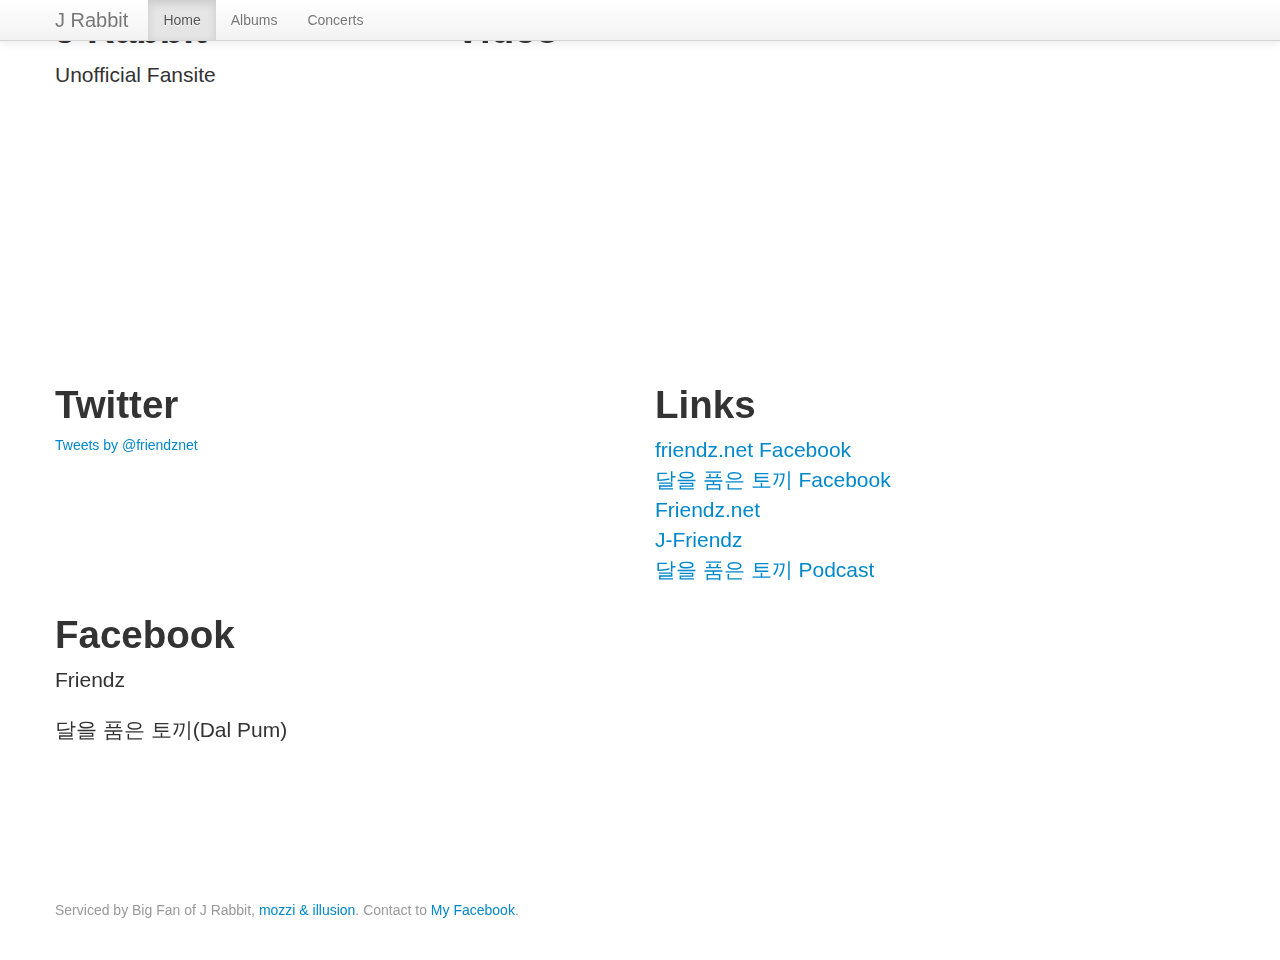
==== html/index.html @ 61cb381f "added jrabbit theme for bootstrap" ====
<!DOCTYPE html>
<html>
    <head>
        <title>JRabbit Fan Site</title>

        <meta http-equiv="Content-Type" content="text/html;charset=utf-8" />
        <meta name="description" content="J Rabbit Fan Site" />
        <meta name="author" content="illusion710@gmail.com" />
        <meta name="viewport" content="width=device-width, initial-scale=1.0" />

        <link rel="shortcut icon" href="../img/jrabbit_laughaway.ico" 
        sizes="16x16 24x24 32x32 48x48 64x64 96x96 128x128 192x192 256x256 512x512" type="image/x-icon" />
        <link rel="icon" href="../img/jrabbit_laughaway.ico"
        sizes="16x16 24x24 32x32 48x48 64x64 96x96 128x128 192x192 256x256 512x512" type="image/x-icon" />

        
        <!-- for Apple Devices -->
        <meta name="apple-mobile-web-app-capable" content="yes" />
        <meta name="apple-mobile-web-app-status-bar-style" content="black-translucent" />
        <!-- for above iPhone4 114x114, iPad 72x72, under iPhone3Gs 57x57 -->
        <link rel="apple-touch-icon" href="../img/jrabbit_laughaway_apple.png" />
        <!-- for iPhone5? iPhone4&4s 640x920, iPad 768x1004, under iPhone3Gs 320x460 image's not ready -->
        <link rel="apple-touch-startup-image" href="../img/jrabbit_laughaway_apple.png" />

        <!-- css -->
        <link href="../css/bootstrap.css" rel="stylesheet" />
        <link href="../css/responsive.css" rel="stylesheet" />
        <link rel="stylesheet" type="text/css" href="../css/jrabbit.css" />
        <!--<link rel="stylesheet" type="text/css" href="../css/amelia/bootswatch.css" />-->
        <!-- HTML5 shim, for IE6-8 support of HTML5 elements -->
        <!--[if lt IE 9]>
        <script src="../assets/js/html5shiv.js"></script>
        <![endif]-->

        <!-- Fav and touch icons -->
        <!-- <link rel="apple-touch-icon-precomposed" sizes="144x144"
        href="../assets/ico/apple-touch-icon-144-precomposed.png">
        <link rel="apple-touch-icon-precomposed" sizes="114x114"
        href="../assets/ico/apple-touch-icon-114-precomposed.png">
        <link rel="apple-touch-icon-precomposed" sizes="72x72"
        href="../assets/ico/apple-touch-icon-72-precomposed.png">
        <link rel="apple-touch-icon-precomposed"
        href="../assets/ico/apple-touch-icon-57-precomposed.png">
        -->
    </head>
    <body class="preview" id="home">
        <div id ="wrap">
            <div class="navbar navbar-fixed-top">
                <div class="navbar-inner">
                    <div class="container">
                        <a class="btn btn-navbar" data-toggle="collapse" data-target=".nav-collapse">
                            <span class="icon-bar"></span>
                            <span class="icon-bar"></span>
                            <span class="icon-bar"></span>
                        </a>

                        <a class="brand" href="#home">J Rabbit</a>

                        <div class="nav-collapse collapse" id="main-menu">
                            <ul class="nav">
                                <li class="active"><a href="#home">Home</a></li>
                                <li><a href="#albums">Albums</a></li>
                                <li><a href="#Concerts">Concerts</a></li>
                            </ul>
                        </div> <!-- collapse -->
                    </div>
                </div>
            </div> <!-- navbar -->
            
            <div class="container">
                <div class="row">
                    <div class="span4" id="home">
                        <h1>J Rabbit</h1>
                        <p class="lead">Unofficial Fansite</p>
                    </div>
                    <div class="span8" id="video">
                        <h1>Video</h1>
                        <iframe class="span7" width="560" height="315" 
                        src="http://www.youtube.com/embed/ztHHcWeeMzg?list=PLkQ3EnKC34QrRvHjwhLwLuEMKMorzMf-U"
                        frameborder="0" allowfullscreen></iframe>
                    </div>
                </div> <!-- /row of Home & Video -->
                <div class="row">
                    <div class="span6" id="twitter">
                        <h1>Twitter</h1>
                        <a class="twitter-timeline" href="https://twitter.com/friendznet"
                        data-widget-id="321187945866465280">Tweets by @friendznet</a>
                        <script>
                            !function(d,s,id) {
                                var js, fjs=d.getElementsByTagName(s)[0];
                                if(!d.getElementById(id)) {
                                    js=d.createElement(s);
                                    js.id=id;
                                    js.src="http://platform.twitter.com/widgets.js";
                                    fjs.parentNode.insertBefore(js,fjs);
                                }
                            }(document,"script","twitter-wjs");
                        </script>
                    </div> <!-- twitter -->

                    <div class="span6" id="links">
                        <h1>Links</h1>
                        <p class="lead">
                            <a href="https://www.facebook.com/www.friendz.net">friendz.net Facebook</a><br />
                            <a href="https://www.facebook.com/dalpum">달을 품은 토끼 Facebook</a><br />
                            <a href=http://www.friendz.net>Friendz.net</a><br />
                            <a href=http://www.j-friendz.net>J-Friendz</a><br />
                            <a href=https://itunes.apple.com/kr/podcast/dal-eul-pum-eun-tokki/id508408747>달을 품은 토끼 Podcast</a><br />
                        </p>
                    </div> <!-- Links -->
                </div>
                <div class="row">
                    <div class="span6" id="facebook">
                        <h1>Facebook</h1>
                            <p class="lead">Friendz</p>
                            <p class="lead">달을 품은 토끼(Dal Pum)</p>
                    </div>
                </div>
            </div>
        </div>

        <div id="footer">
            <div class="container">
                <p class="muted credit">
                Serviced by Big Fan of J Rabbit, 
                <a href="http://mozzillu.blogspot.kr">mozzi & illusion</a>. 
                Contact to 
                <a href="http://www.facebook.com/illusion710">My Facebook</a>.
                </p>
            </div>
        </div>
 
        <!-- Le javascript -->
        <!-- Placed at the end of the document so the pages load faster -->
        <script src="../js/jquery-1.9.1.js"></script>
        <script src="../js/bootstrap.js"></script>

    </body>
</html>
---- css/responsive.css ----
/*!
 * Bootstrap Responsive v2.3.1
 *
 * Copyright 2012 Twitter, Inc
 * Licensed under the Apache License v2.0
 * http://www.apache.org/licenses/LICENSE-2.0
 *
 * Designed and built with all the love in the world @twitter by @mdo and @fat.
 */
.clearfix {
  *zoom: 1;
}
.clearfix:before,
.clearfix:after {
  display: table;
  content: "";
  line-height: 0;
}
.clearfix:after {
  clear: both;
}
.hide-text {
  font: 0/0 a;
  color: transparent;
  text-shadow: none;
  background-color: transparent;
  border: 0;
}
.input-block-level {
  display: block;
  width: 100%;
  min-height: 30px;
  -webkit-box-sizing: border-box;
  -moz-box-sizing: border-box;
  box-sizing: border-box;
}
@-ms-viewport {
  width: device-width;
}
.hidden {
  display: none;
  visibility: hidden;
}
.visible-phone {
  display: none !important;
}
.visible-tablet {
  display: none !important;
}
.hidden-desktop {
  display: none !important;
}
.visible-desktop {
  display: inherit !important;
}
@media (min-width: 768px) and (max-width: 979px) {
  .hidden-desktop {
    display: inherit !important;
  }
  .visible-desktop {
    display: none !important ;
  }
  .visible-tablet {
    display: inherit !important;
  }
  .hidden-tablet {
    display: none !important;
  }
}
@media (max-width: 767px) {
  .hidden-desktop {
    display: inherit !important;
  }
  .visible-desktop {
    display: none !important;
  }
  .visible-phone {
    display: inherit !important;
  }
  .hidden-phone {
    display: none !important;
  }
}
.visible-print {
  display: none !important;
}
@media print {
  .visible-print {
    display: inherit !important;
  }
  .hidden-print {
    display: none !important;
  }
}
@media (min-width: 1200px) {
  .row {
    margin-left: -30px;
    *zoom: 1;
  }
  .row:before,
  .row:after {
    display: table;
    content: "";
    line-height: 0;
  }
  .row:after {
    clear: both;
  }
  [class*="span"] {
    float: left;
    min-height: 1px;
    margin-left: 30px;
  }
  .container,
  .navbar-static-top .container,
  .navbar-fixed-top .container,
  .navbar-fixed-bottom .container {
    width: 1170px;
  }
  .span12 {
    width: 1170px;
  }
  .span11 {
    width: 1070px;
  }
  .span10 {
    width: 970px;
  }
  .span9 {
    width: 870px;
  }
  .span8 {
    width: 770px;
  }
  .span7 {
    width: 670px;
  }
  .span6 {
    width: 570px;
  }
  .span5 {
    width: 470px;
  }
  .span4 {
    width: 370px;
  }
  .span3 {
    width: 270px;
  }
  .span2 {
    width: 170px;
  }
  .span1 {
    width: 70px;
  }
  .offset12 {
    margin-left: 1230px;
  }
  .offset11 {
    margin-left: 1130px;
  }
  .offset10 {
    margin-left: 1030px;
  }
  .offset9 {
    margin-left: 930px;
  }
  .offset8 {
    margin-left: 830px;
  }
  .offset7 {
    margin-left: 730px;
  }
  .offset6 {
    margin-left: 630px;
  }
  .offset5 {
    margin-left: 530px;
  }
  .offset4 {
    margin-left: 430px;
  }
  .offset3 {
    margin-left: 330px;
  }
  .offset2 {
    margin-left: 230px;
  }
  .offset1 {
    margin-left: 130px;
  }
  .row-fluid {
    width: 100%;
    *zoom: 1;
  }
  .row-fluid:before,
  .row-fluid:after {
    display: table;
    content: "";
    line-height: 0;
  }
  .row-fluid:after {
    clear: both;
  }
  .row-fluid [class*="span"] {
    display: block;
    width: 100%;
    min-height: 30px;
    -webkit-box-sizing: border-box;
    -moz-box-sizing: border-box;
    box-sizing: border-box;
    float: left;
    margin-left: 2.564102564102564%;
    *margin-left: 2.5109110747408616%;
  }
  .row-fluid [class*="span"]:first-child {
    margin-left: 0;
  }
  .row-fluid .controls-row [class*="span"] + [class*="span"] {
    margin-left: 2.564102564102564%;
  }
  .row-fluid .span12 {
    width: 100%;
    *width: 99.94680851063829%;
  }
  .row-fluid .span11 {
    width: 91.45299145299145%;
    *width: 91.39979996362975%;
  }
  .row-fluid .span10 {
    width: 82.90598290598291%;
    *width: 82.8527914166212%;
  }
  .row-fluid .span9 {
    width: 74.35897435897436%;
    *width: 74.30578286961266%;
  }
  .row-fluid .span8 {
    width: 65.81196581196582%;
    *width: 65.75877432260411%;
  }
  .row-fluid .span7 {
    width: 57.26495726495726%;
    *width: 57.21176577559556%;
  }
  .row-fluid .span6 {
    width: 48.717948717948715%;
    *width: 48.664757228587014%;
  }
  .row-fluid .span5 {
    width: 40.17094017094017%;
    *width: 40.11774868157847%;
  }
  .row-fluid .span4 {
    width: 31.623931623931625%;
    *width: 31.570740134569924%;
  }
  .row-fluid .span3 {
    width: 23.076923076923077%;
    *width: 23.023731587561375%;
  }
  .row-fluid .span2 {
    width: 14.52991452991453%;
    *width: 14.476723040552828%;
  }
  .row-fluid .span1 {
    width: 5.982905982905983%;
    *width: 5.929714493544281%;
  }
  .row-fluid .offset12 {
    margin-left: 105.12820512820512%;
    *margin-left: 105.02182214948171%;
  }
  .row-fluid .offset12:first-child {
    margin-left: 102.56410256410257%;
    *margin-left: 102.45771958537915%;
  }
  .row-fluid .offset11 {
    margin-left: 96.58119658119658%;
    *margin-left: 96.47481360247316%;
  }
  .row-fluid .offset11:first-child {
    margin-left: 94.01709401709402%;
    *margin-left: 93.91071103837061%;
  }
  .row-fluid .offset10 {
    margin-left: 88.03418803418803%;
    *margin-left: 87.92780505546462%;
  }
  .row-fluid .offset10:first-child {
    margin-left: 85.47008547008548%;
    *margin-left: 85.36370249136206%;
  }
  .row-fluid .offset9 {
    margin-left: 79.48717948717949%;
    *margin-left: 79.38079650845607%;
  }
  .row-fluid .offset9:first-child {
    margin-left: 76.92307692307693%;
    *margin-left: 76.81669394435352%;
  }
  .row-fluid .offset8 {
    margin-left: 70.94017094017094%;
    *margin-left: 70.83378796144753%;
  }
  .row-fluid .offset8:first-child {
    margin-left: 68.37606837606839%;
    *margin-left: 68.26968539734497%;
  }
  .row-fluid .offset7 {
    margin-left: 62.393162393162385%;
    *margin-left: 62.28677941443899%;
  }
  .row-fluid .offset7:first-child {
    margin-left: 59.82905982905982%;
    *margin-left: 59.72267685033642%;
  }
  .row-fluid .offset6 {
    margin-left: 53.84615384615384%;
    *margin-left: 53.739770867430444%;
  }
  .row-fluid .offset6:first-child {
    margin-left: 51.28205128205128%;
    *margin-left: 51.175668303327875%;
  }
  .row-fluid .offset5 {
    margin-left: 45.299145299145295%;
    *margin-left: 45.1927623204219%;
  }
  .row-fluid .offset5:first-child {
    margin-left: 42.73504273504273%;
    *margin-left: 42.62865975631933%;
  }
  .row-fluid .offset4 {
    margin-left: 36.75213675213675%;
    *margin-left: 36.645753773413354%;
  }
  .row-fluid .offset4:first-child {
    margin-left: 34.18803418803419%;
    *margin-left: 34.081651209310785%;
  }
  .row-fluid .offset3 {
    margin-left: 28.205128205128204%;
    *margin-left: 28.0987452264048%;
  }
  .row-fluid .offset3:first-child {
    margin-left: 25.641025641025642%;
    *margin-left: 25.53464266230224%;
  }
  .row-fluid .offset2 {
    margin-left: 19.65811965811966%;
    *margin-left: 19.551736679396257%;
  }
  .row-fluid .offset2:first-child {
    margin-left: 17.094017094017094%;
    *margin-left: 16.98763411529369%;
  }
  .row-fluid .offset1 {
    margin-left: 11.11111111111111%;
    *margin-left: 11.004728132387708%;
  }
  .row-fluid .offset1:first-child {
    margin-left: 8.547008547008547%;
    *margin-left: 8.440625568285142%;
  }
  input,
  textarea,
  .uneditable-input {
    margin-left: 0;
  }
  .controls-row [class*="span"] + [class*="span"] {
    margin-left: 30px;
  }
  input.span12,
  textarea.span12,
  .uneditable-input.span12 {
    width: 1156px;
  }
  input.span11,
  textarea.span11,
  .uneditable-input.span11 {
    width: 1056px;
  }
  input.span10,
  textarea.span10,
  .uneditable-input.span10 {
    width: 956px;
  }
  input.span9,
  textarea.span9,
  .uneditable-input.span9 {
    width: 856px;
  }
  input.span8,
  textarea.span8,
  .uneditable-input.span8 {
    width: 756px;
  }
  input.span7,
  textarea.span7,
  .uneditable-input.span7 {
    width: 656px;
  }
  input.span6,
  textarea.span6,
  .uneditable-input.span6 {
    width: 556px;
  }
  input.span5,
  textarea.span5,
  .uneditable-input.span5 {
    width: 456px;
  }
  input.span4,
  textarea.span4,
  .uneditable-input.span4 {
    width: 356px;
  }
  input.span3,
  textarea.span3,
  .uneditable-input.span3 {
    width: 256px;
  }
  input.span2,
  textarea.span2,
  .uneditable-input.span2 {
    width: 156px;
  }
  input.span1,
  textarea.span1,
  .uneditable-input.span1 {
    width: 56px;
  }
  .thumbnails {
    margin-left: -30px;
  }
  .thumbnails > li {
    margin-left: 30px;
  }
  .row-fluid .thumbnails {
    margin-left: 0;
  }
}
@media (min-width: 768px) and (max-width: 979px) {
  .row {
    margin-left: -20px;
    *zoom: 1;
  }
  .row:before,
  .row:after {
    display: table;
    content: "";
    line-height: 0;
  }
  .row:after {
    clear: both;
  }
  [class*="span"] {
    float: left;
    min-height: 1px;
    margin-left: 20px;
  }
  .container,
  .navbar-static-top .container,
  .navbar-fixed-top .container,
  .navbar-fixed-bottom .container {
    width: 724px;
  }
  .span12 {
    width: 724px;
  }
  .span11 {
    width: 662px;
  }
  .span10 {
    width: 600px;
  }
  .span9 {
    width: 538px;
  }
  .span8 {
    width: 476px;
  }
  .span7 {
    width: 414px;
  }
  .span6 {
    width: 352px;
  }
  .span5 {
    width: 290px;
  }
  .span4 {
    width: 228px;
  }
  .span3 {
    width: 166px;
  }
  .span2 {
    width: 104px;
  }
  .span1 {
    width: 42px;
  }
  .offset12 {
    margin-left: 764px;
  }
  .offset11 {
    margin-left: 702px;
  }
  .offset10 {
    margin-left: 640px;
  }
  .offset9 {
    margin-left: 578px;
  }
  .offset8 {
    margin-left: 516px;
  }
  .offset7 {
    margin-left: 454px;
  }
  .offset6 {
    margin-left: 392px;
  }
  .offset5 {
    margin-left: 330px;
  }
  .offset4 {
    margin-left: 268px;
  }
  .offset3 {
    margin-left: 206px;
  }
  .offset2 {
    margin-left: 144px;
  }
  .offset1 {
    margin-left: 82px;
  }
  .row-fluid {
    width: 100%;
    *zoom: 1;
  }
  .row-fluid:before,
  .row-fluid:after {
    display: table;
    content: "";
    line-height: 0;
  }
  .row-fluid:after {
    clear: both;
  }
  .row-fluid [class*="span"] {
    display: block;
    width: 100%;
    min-height: 30px;
    -webkit-box-sizing: border-box;
    -moz-box-sizing: border-box;
    box-sizing: border-box;
    float: left;
    margin-left: 2.7624309392265194%;
    *margin-left: 2.709239449864817%;
  }
  .row-fluid [class*="span"]:first-child {
    margin-left: 0;
  }
  .row-fluid .controls-row [class*="span"] + [class*="span"] {
    margin-left: 2.7624309392265194%;
  }
  .row-fluid .span12 {
    width: 100%;
    *width: 99.94680851063829%;
  }
  .row-fluid .span11 {
    width: 91.43646408839778%;
    *width: 91.38327259903608%;
  }
  .row-fluid .span10 {
    width: 82.87292817679558%;
    *width: 82.81973668743387%;
  }
  .row-fluid .span9 {
    width: 74.30939226519337%;
    *width: 74.25620077583166%;
  }
  .row-fluid .span8 {
    width: 65.74585635359117%;
    *width: 65.69266486422946%;
  }
  .row-fluid .span7 {
    width: 57.18232044198895%;
    *width: 57.12912895262725%;
  }
  .row-fluid .span6 {
    width: 48.61878453038674%;
    *width: 48.56559304102504%;
  }
  .row-fluid .span5 {
    width: 40.05524861878453%;
    *width: 40.00205712942283%;
  }
  .row-fluid .span4 {
    width: 31.491712707182323%;
    *width: 31.43852121782062%;
  }
  .row-fluid .span3 {
    width: 22.92817679558011%;
    *width: 22.87498530621841%;
  }
  .row-fluid .span2 {
    width: 14.3646408839779%;
    *width: 14.311449394616199%;
  }
  .row-fluid .span1 {
    width: 5.801104972375691%;
    *width: 5.747913483013988%;
  }
  .row-fluid .offset12 {
    margin-left: 105.52486187845304%;
    *margin-left: 105.41847889972962%;
  }
  .row-fluid .offset12:first-child {
    margin-left: 102.76243093922652%;
    *margin-left: 102.6560479605031%;
  }
  .row-fluid .offset11 {
    margin-left: 96.96132596685082%;
    *margin-left: 96.8549429881274%;
  }
  .row-fluid .offset11:first-child {
    margin-left: 94.1988950276243%;
    *margin-left: 94.09251204890089%;
  }
  .row-fluid .offset10 {
    margin-left: 88.39779005524862%;
    *margin-left: 88.2914070765252%;
  }
  .row-fluid .offset10:first-child {
    margin-left: 85.6353591160221%;
    *margin-left: 85.52897613729868%;
  }
  .row-fluid .offset9 {
    margin-left: 79.8342541436464%;
    *margin-left: 79.72787116492299%;
  }
  .row-fluid .offset9:first-child {
    margin-left: 77.07182320441989%;
    *margin-left: 76.96544022569647%;
  }
  .row-fluid .offset8 {
    margin-left: 71.2707182320442%;
    *margin-left: 71.16433525332079%;
  }
  .row-fluid .offset8:first-child {
    margin-left: 68.50828729281768%;
    *margin-left: 68.40190431409427%;
  }
  .row-fluid .offset7 {
    margin-left: 62.70718232044199%;
    *margin-left: 62.600799341718584%;
  }
  .row-fluid .offset7:first-child {
    margin-left: 59.94475138121547%;
    *margin-left: 59.838368402492065%;
  }
  .row-fluid .offset6 {
    margin-left: 54.14364640883978%;
    *margin-left: 54.037263430116376%;
  }
  .row-fluid .offset6:first-child {
    margin-left: 51.38121546961326%;
    *margin-left: 51.27483249088986%;
  }
  .row-fluid .offset5 {
    margin-left: 45.58011049723757%;
    *margin-left: 45.47372751851417%;
  }
  .row-fluid .offset5:first-child {
    margin-left: 42.81767955801105%;
    *margin-left: 42.71129657928765%;
  }
  .row-fluid .offset4 {
    margin-left: 37.01657458563536%;
    *margin-left: 36.91019160691196%;
  }
  .row-fluid .offset4:first-child {
    margin-left: 34.25414364640884%;
    *margin-left: 34.14776066768544%;
  }
  .row-fluid .offset3 {
    margin-left: 28.45303867403315%;
    *margin-left: 28.346655695309746%;
  }
  .row-fluid .offset3:first-child {
    margin-left: 25.69060773480663%;
    *margin-left: 25.584224756083227%;
  }
  .row-fluid .offset2 {
    margin-left: 19.88950276243094%;
    *margin-left: 19.783119783707537%;
  }
  .row-fluid .offset2:first-child {
    margin-left: 17.12707182320442%;
    *margin-left: 17.02068884448102%;
  }
  .row-fluid .offset1 {
    margin-left: 11.32596685082873%;
    *margin-left: 11.219583872105325%;
  }
  .row-fluid .offset1:first-child {
    margin-left: 8.56353591160221%;
    *margin-left: 8.457152932878806%;
  }
  input,
  textarea,
  .uneditable-input {
    margin-left: 0;
  }
  .controls-row [class*="span"] + [class*="span"] {
    margin-left: 20px;
  }
  input.span12,
  textarea.span12,
  .uneditable-input.span12 {
    width: 710px;
  }
  input.span11,
  textarea.span11,
  .uneditable-input.span11 {
    width: 648px;
  }
  input.span10,
  textarea.span10,
  .uneditable-input.span10 {
    width: 586px;
  }
  input.span9,
  textarea.span9,
  .uneditable-input.span9 {
    width: 524px;
  }
  input.span8,
  textarea.span8,
  .uneditable-input.span8 {
    width: 462px;
  }
  input.span7,
  textarea.span7,
  .uneditable-input.span7 {
    width: 400px;
  }
  input.span6,
  textarea.span6,
  .uneditable-input.span6 {
    width: 338px;
  }
  input.span5,
  textarea.span5,
  .uneditable-input.span5 {
    width: 276px;
  }
  input.span4,
  textarea.span4,
  .uneditable-input.span4 {
    width: 214px;
  }
  input.span3,
  textarea.span3,
  .uneditable-input.span3 {
    width: 152px;
  }
  input.span2,
  textarea.span2,
  .uneditable-input.span2 {
    width: 90px;
  }
  input.span1,
  textarea.span1,
  .uneditable-input.span1 {
    width: 28px;
  }
}
@media (max-width: 767px) {
  body {
    padding-left: 20px;
    padding-right: 20px;
  }
  .navbar-fixed-top,
  .navbar-fixed-bottom,
  .navbar-static-top {
    margin-left: -20px;
    margin-right: -20px;
  }
  .container-fluid {
    padding: 0;
  }
  .dl-horizontal dt {
    float: none;
    clear: none;
    width: auto;
    text-align: left;
  }
  .dl-horizontal dd {
    margin-left: 0;
  }
  .container {
    width: auto;
  }
  .row-fluid {
    width: 100%;
  }
  .row,
  .thumbnails {
    margin-left: 0;
  }
  .thumbnails > li {
    float: none;
    margin-left: 0;
  }
  [class*="span"],
  .uneditable-input[class*="span"],
  .row-fluid [class*="span"] {
    float: none;
    display: block;
    width: 100%;
    margin-left: 0;
    -webkit-box-sizing: border-box;
    -moz-box-sizing: border-box;
    box-sizing: border-box;
  }
  .span12,
  .row-fluid .span12 {
    width: 100%;
    -webkit-box-sizing: border-box;
    -moz-box-sizing: border-box;
    box-sizing: border-box;
  }
  .row-fluid [class*="offset"]:first-child {
    margin-left: 0;
  }
  .input-large,
  .input-xlarge,
  .input-xxlarge,
  input[class*="span"],
  select[class*="span"],
  textarea[class*="span"],
  .uneditable-input {
    display: block;
    width: 100%;
    min-height: 30px;
    -webkit-box-sizing: border-box;
    -moz-box-sizing: border-box;
    box-sizing: border-box;
  }
  .input-prepend input,
  .input-append input,
  .input-prepend input[class*="span"],
  .input-append input[class*="span"] {
    display: inline-block;
    width: auto;
  }
  .controls-row [class*="span"] + [class*="span"] {
    margin-left: 0;
  }
  .modal {
    position: fixed;
    top: 20px;
    left: 20px;
    right: 20px;
    width: auto;
    margin: 0;
  }
  .modal.fade {
    top: -100px;
  }
  .modal.fade.in {
    top: 20px;
  }
}
@media (max-width: 480px) {
  .nav-collapse {
    -webkit-transform: translate3d(0, 0, 0);
  }
  .page-header h1 small {
    display: block;
    line-height: 20px;
  }
  input[type="checkbox"],
  input[type="radio"] {
    border: 1px solid #ccc;
  }
  .form-horizontal .control-label {
    float: none;
    width: auto;
    padding-top: 0;
    text-align: left;
  }
  .form-horizontal .controls {
    margin-left: 0;
  }
  .form-horizontal .control-list {
    padding-top: 0;
  }
  .form-horizontal .form-actions {
    padding-left: 10px;
    padding-right: 10px;
  }
  .media .pull-left,
  .media .pull-right {
    float: none;
    display: block;
    margin-bottom: 10px;
  }
  .media-object {
    margin-right: 0;
    margin-left: 0;
  }
  .modal {
    top: 10px;
    left: 10px;
    right: 10px;
  }
  .modal-header .close {
    padding: 10px;
    margin: -10px;
  }
  .carousel-caption {
    position: static;
  }
}
@media (max-width: 979px) {
  body {
    padding-top: 0;
  }
  .navbar-fixed-top,
  .navbar-fixed-bottom {
    position: static;
  }
  .navbar-fixed-top {
    margin-bottom: 20px;
  }
  .navbar-fixed-bottom {
    margin-top: 20px;
  }
  .navbar-fixed-top .navbar-inner,
  .navbar-fixed-bottom .navbar-inner {
    padding: 5px;
  }
  .navbar .container {
    width: auto;
    padding: 0;
  }
  .navbar .brand {
    padding-left: 10px;
    padding-right: 10px;
    margin: 0 0 0 -5px;
  }
  .nav-collapse {
    clear: both;
  }
  .nav-collapse .nav {
    float: none;
    margin: 0 0 10px;
  }
  .nav-collapse .nav > li {
    float: none;
  }
  .nav-collapse .nav > li > a {
    margin-bottom: 2px;
  }
  .nav-collapse .nav > .divider-vertical {
    display: none;
  }
  .nav-collapse .nav .nav-header {
    color: #ffffff;
    text-shadow: none;
  }
  .nav-collapse .nav > li > a,
  .nav-collapse .dropdown-menu a {
    padding: 9px 15px;
    font-weight: bold;
    color: #777777;
    -webkit-border-radius: 3px;
    -moz-border-radius: 3px;
    border-radius: 3px;
  }
  .nav-collapse .btn {
    padding: 4px 10px 4px;
    font-weight: normal;
    -webkit-border-radius: 4px;
    -moz-border-radius: 4px;
    border-radius: 4px;
  }
  .nav-collapse .dropdown-menu li + li a {
    margin-bottom: 2px;
  }
  .nav-collapse .nav > li > a:hover,
  .nav-collapse .nav > li > a:focus,
  .nav-collapse .dropdown-menu a:hover,
  .nav-collapse .dropdown-menu a:focus {
    background-color: #d7e07b;
  }
  .navbar-inverse .nav-collapse .nav > li > a,
  .navbar-inverse .nav-collapse .dropdown-menu a {
    color: #999999;
  }
  .navbar-inverse .nav-collapse .nav > li > a:hover,
  .navbar-inverse .nav-collapse .nav > li > a:focus,
  .navbar-inverse .nav-collapse .dropdown-menu a:hover,
  .navbar-inverse .nav-collapse .dropdown-menu a:focus {
    background-color: #111111;
  }
  .nav-collapse.in .btn-group {
    margin-top: 5px;
    padding: 0;
  }
  .nav-collapse .dropdown-menu {
    position: static;
    top: auto;
    left: auto;
    float: none;
    display: none;
    max-width: none;
    margin: 0 15px;
    padding: 0;
    background-color: transparent;
    border: none;
    -webkit-border-radius: 0;
    -moz-border-radius: 0;
    border-radius: 0;
    -webkit-box-shadow: none;
    -moz-box-shadow: none;
    box-shadow: none;
  }
  .nav-collapse .open > .dropdown-menu {
    display: block;
  }
  .nav-collapse .dropdown-menu:before,
  .nav-collapse .dropdown-menu:after {
    display: none;
  }
  .nav-collapse .dropdown-menu .divider {
    display: none;
  }
  .nav-collapse .nav > li > .dropdown-menu:before,
  .nav-collapse .nav > li > .dropdown-menu:after {
    display: none;
  }
  .nav-collapse .navbar-form,
  .nav-collapse .navbar-search {
    float: none;
    padding: 10px 15px;
    margin: 10px 0;
    border-top: 1px solid #d7e07b;
    border-bottom: 1px solid #d7e07b;
    -webkit-box-shadow: inset 0 1px 0 rgba(255,255,255,.1), 0 1px 0 rgba(255,255,255,.1);
    -moz-box-shadow: inset 0 1px 0 rgba(255,255,255,.1), 0 1px 0 rgba(255,255,255,.1);
    box-shadow: inset 0 1px 0 rgba(255,255,255,.1), 0 1px 0 rgba(255,255,255,.1);
  }
  .navbar-inverse .nav-collapse .navbar-form,
  .navbar-inverse .nav-collapse .navbar-search {
    border-top-color: #111111;
    border-bottom-color: #111111;
  }
  .navbar .nav-collapse .nav.pull-right {
    float: none;
    margin-left: 0;
  }
  .nav-collapse,
  .nav-collapse.collapse {
    overflow: hidden;
    height: 0;
  }
  .navbar .btn-navbar {
    display: block;
  }
  .navbar-static .navbar-inner {
    padding-left: 10px;
    padding-right: 10px;
  }
}
@media (min-width: 980px) {
  .nav-collapse.collapse {
    height: auto !important;
    overflow: visible !important;
  }
}
---- css/jrabbit.css ----
html,
body {
    height: 100%;
}

#wrap { 
    min-height: 100%;
    height: auto !important;
    margin: 0 auto - 60px;
}

#footer {
    height: 60px;
}
---- css/amelia/bootswatch.css ----
section {
	margin-top: 60px;
	padding-top: 100px;
}

/* index */

.tooltip-inner {
	max-width: 500px;
}

.hero-unit {
	padding-bottom: 5px;
	background-color: #F3F3F3;
	border: 1px solid #ddd;
	text-align: center;
}

.hero-unit h1,
.hero-unit p {
	margin-bottom: 15px;
}

#social {
	display: inline-block;
	margin-top: 45px;
	text-align: center;
}

#gh-star {
	margin-right: 10px;
}

.twitter-share-button  {
	margin-right: 15px;
}

.rss-button {
	width: 40px;
	height: 14px;
	font-size: 11px;
	line-height: 14px;
	font-weight: bold;
	margin: 0 0 10px;
	padding: 2px 5px 2px 4px;
}

.index h3 {
	text-align: center;
	font-size: 20px;
}

#ticker {
	margin-top: 40px;
	margin-bottom: 10px;
	font-size: 14px;
	line-height: 1.4;
}

.about {
	margin-top: 40px;
	margin-bottom: 40px;
}

.about > div {
	margin-bottom: 20px;
}

.about h3 {
	margin: 0;
	text-align: left;
}

.about i {
	margin-right: 8px;
	font-size: 1.3em;
}

#gallery {
	padding-top: 60px;
}

.thumbnail {
	margin-bottom: 20px;
	background-color: #f3f3f3;
	background-color: rgba(0, 0, 0, 0.05);
}

.thumbnail img {
	width: 100%;
	-webkit-border-radius: 7px;
	-moz-border-radius: 7px;
	border-radius: 7px;
}

.thumbnail .caption {
	color: inherit;
}

.thumbnail .caption p {
	overflow: hidden;
	text-overflow: ellipsis;
	white-space: nowrap;
}

.thumbnail h3 {
	text-align: left;
	margin-bottom: 0;
}

.thumbnail .btn-toolbar {
	margin-top: 15px;
	text-align: right;
}

#more {
	margin-top: 40px;
	margin-bottom: 20px;
	text-align: center;
}

.links {
	margin-bottom: 20px;
}

.links > a {
	margin-right: 10px;
}

.bsa {
	float: right;
	max-width: 400px;
	padding: 0;
}

body .one .bsa_it_ad {
	margin-bottom: -10px;
	padding: 25px 25px 15px 25px;
	background: none;
	border: none;
	font-family: inherit;
	color: inherit;
}

body .one .bsa_it_ad .bsa_it_t,
body .one .bsa_it_ad .bsa_it_d {
	color: inherit;
	font-size: inherit;
}

body .one .bsa_it_p {
	display: none;
}

.bsap img {
	-webkit-border-radius: 0;
	-moz-border-radius: 0;
	border-radius: 0;
}

#footer {
	margin-bottom: 20px;
}

#footer .links a {
	margin-right: 10px;
}

@media (max-width: 480px) {

	.hero-unit {
		padding: 20px 20px 0;
		margin: 0 0 20px;
	}

	.hero-unit h1 {
		font-size: 36px;
	}

	.hero-unit iframe {
		margin-right: 0 !important;
	}

	#social {
		margin-top: 0px;
		margin-bottom: 20px;
	}

	#social > span {
		display: block;
	}

	#ticker {
		margin-top: 0;
	}

	.about {
		margin-top: 0;
	}

	.about h3 {
		margin-top: 30px;
	}

	.about p {
		margin-bottom: 0;
	}

	.thumbnail .btn {
		font-size: 15px;
	}

	.modal {
		position: fixed !important;
		top: 25% !important;
	}
}

@media (min-width: 481px) and (max-width: 767px) {

	.hero-unit {
		margin-top: 0;
		padding: 30px;
	}

	.about {
		margin-top: 0;
	}
}

@media (max-width: 767px) {


	section {
		padding-top: 20px;
	}

	.bsa {
		float: none;
	}
}

@media (max-width: 979px) and (min-width: 768px) {

	.index .navbar {
		margin-bottom: 0;
	}

	.hero-unit {
		border-radius: 0;
	}

	section {
		padding-top: 20px;
	}

	.thumbnail .btn {
		padding: 6px 10px;
		font-size: 14px;
	}
}

@media (min-width: 980px) {

	.index {
		padding-top: 40px;
	}

	.preview {
		padding-top: 100px;
	}
}

/* preview */

.subhead {
	padding-bottom: 0;
	margin-bottom: 9px;
}

.subhead h1 {
	font-size: 54px;
}

.subhead > div:first-child {
	min-height: 200px;
}

/* subnav */
 
.subnav {
	margin-bottom: 60px;
	width: 100%;
	height: 36px;
	background-color: #eeeeee; /* Old browsers */
	background-repeat: repeat-x; /* Repeat the gradient */
	background-image: -moz-linear-gradient(top, #f5f5f5 0%, #eeeeee 100%); /* FF3.6+ */
	background-image: -webkit-gradient(linear, left top, left bottom, color-stop(0%,#f5f5f5), color-stop(100%,#eeeeee)); /* Chrome,Safari4+ */
	background-image: -webkit-linear-gradient(top, #f5f5f5 0%,#eeeeee 100%); /* Chrome 10+,Safari 5.1+ */
	background-image: -ms-linear-gradient(top, #f5f5f5 0%,#eeeeee 100%); /* IE10+ */
	background-image: -o-linear-gradient(top, #f5f5f5 0%,#eeeeee 100%); /* Opera 11.10+ */
	filter: progid:DXImageTransform.Microsoft.gradient( startColorstr='#f5f5f5', endColorstr='#eeeeee',GradientType=0 ); /* IE6-9 */
	background-image: linear-gradient(top, #f5f5f5 0%,#eeeeee 100%); /* W3C */
	border: 1px solid #e5e5e5;
	-webkit-border-radius: 4px;
	-moz-border-radius: 4px;
	border-radius: 4px;
}
 
.subnav .nav {
	margin-bottom: 0;
}
 
.subnav .nav > li > a {
	margin: 0;
	padding-top:    11px;
	padding-bottom: 11px;
	border-left: 1px solid #f5f5f5;
	border-right: 1px solid #e5e5e5;
	-webkit-border-radius: 0;
	-moz-border-radius: 0;
	border-radius: 0;
}
 
.subnav .nav > .active > a,
.subnav .nav > .active > a:hover {
	padding-left: 13px;
	color: #777;
	background-color: #e9e9e9;
	border-right-color: #ddd;
	border-left: 0;
	-webkit-box-shadow: inset 0 3px 5px rgba(0,0,0,.05);
	-moz-box-shadow: inset 0 3px 5px rgba(0,0,0,.05);
	box-shadow: inset 0 3px 5px rgba(0,0,0,.05);
}
 
.subnav .nav > .active > a .caret,
.subnav .nav > .active > a:hover .caret {
	border-top-color: #777;
}
 
.subnav .nav > li:first-child > a,
.subnav .nav > li:first-child > a:hover {
	border-left: 0;
	padding-left: 12px;
	-webkit-border-radius: 4px 0 0 4px;
	-moz-border-radius: 4px 0 0 4px;
	border-radius: 4px 0 0 4px;
}
 
.subnav .nav > li:last-child > a {
	border-right: 0;
}
 
.subnav .dropdown-menu {
	-webkit-border-radius: 0 0 4px 4px;
	-moz-border-radius: 0 0 4px 4px;
	border-radius: 0 0 4px 4px;
}
 
@media (max-width: 767px) {
 
	.subnav {
		position: static;
		top: auto;
		z-index: auto;
		width: auto;
		height: auto;
		background: #fff; /* whole background property since we use a background-image for gradient */
		-webkit-box-shadow: none;
		-moz-box-shadow: none;
		box-shadow: none;
	}
 
	.subnav .nav > li {
		float: none;
	}
 
	.subnav .nav > li > a {
		border: 0;
	}
 
	.subnav .nav > li + li > a {
		border-top: 1px solid #e5e5e5;
	}
 
	.subnav .nav > li:first-child > a,
	.subnav .nav > li:first-child > a:hover {
		-webkit-border-radius: 4px 4px 0 0;
		-moz-border-radius: 4px 4px 0 0;
		border-radius: 4px 4px 0 0;
	}
}
 
@media (min-width: 980px) {
  
	.subnav-fixed {
		position: fixed;
		top: 40px;
		left: 0;
		right: 0;
		z-index: 1020; /* 10 less than .navbar-fixed to prevent any overlap */
		border-color: #d5d5d5;
		border-width: 0 0 1px; /* drop the border on the fixed edges */
		-webkit-border-radius: 0;
		-moz-border-radius: 0;
		border-radius: 0;
		-webkit-box-shadow: inset 0 1px 0 #fff, 0 1px 5px rgba(0,0,0,.1);
		-moz-box-shadow: inset 0 1px 0 #fff, 0 1px 5px rgba(0,0,0,.1);
		box-shadow: inset 0 1px 0 #fff, 0 1px 5px rgba(0,0,0,.1);
		filter: progid:DXImageTransform.Microsoft.gradient(enabled=false); /* IE6-9 */
	}
  
	.subnav-fixed .nav {
		width: 938px;
		margin: 0 auto;
		padding: 0 1px;
	}
  
	.subnav .nav > li:first-child > a,
	.subnav .nav > li:first-child > a:hover {
		-webkit-border-radius: 0;
		-moz-border-radius: 0;
		border-radius: 0;
	}
}
 
@media (min-width: 1210px) {
 
	.subnav-fixed .nav {
		width: 1168px; /* 2px less to account for left/right borders being removed when in fixed mode */
	}
}
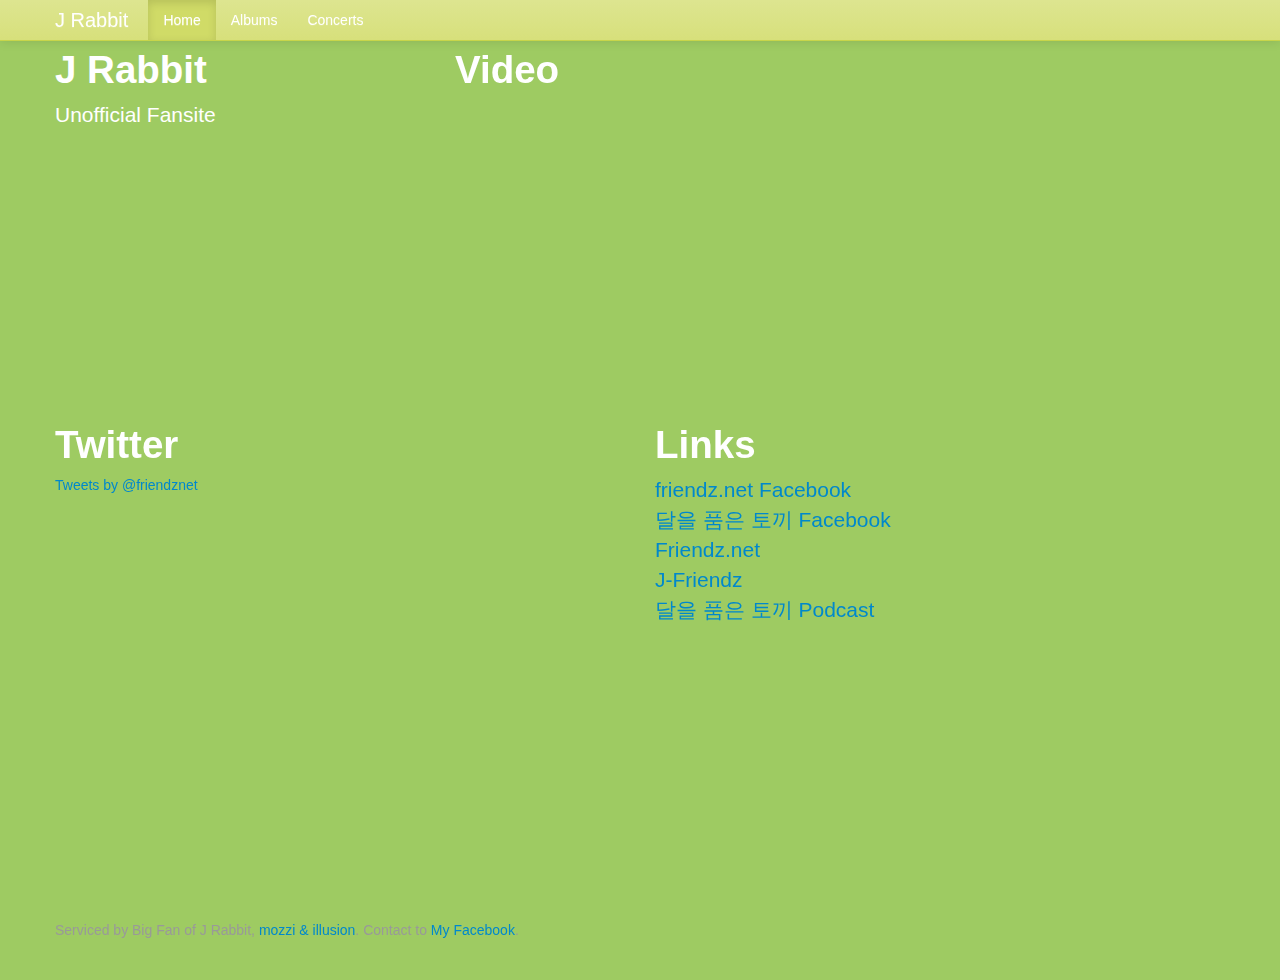
==== commit ff41b905: "added padding-top to body and footer" ====
--- a/html/index.html
+++ b/html/index.html
@@ -67,7 +67,7 @@
                 </div>
             </div> <!-- navbar -->
             
-            <div class="container">
+            <div id="body" class="container">
                 <div class="row">
                     <div class="span4" id="home">
                         <h1>J Rabbit</h1>
@@ -109,13 +109,6 @@
                         </p>
                     </div> <!-- Links -->
                 </div>
-                <div class="row">
-                    <div class="span6" id="facebook">
-                        <h1>Facebook</h1>
-                            <p class="lead">Friendz</p>
-                            <p class="lead">달을 품은 토끼(Dal Pum)</p>
-                    </div>
-                </div>
             </div>
         </div>
 
--- a/css/responsive.css
+++ b/css/responsive.css
@@ -980,7 +980,7 @@
   .nav-collapse .dropdown-menu a {
     padding: 9px 15px;
     font-weight: bold;
-    color: #777777;
+    color: #ffffff;
     -webkit-border-radius: 3px;
     -moz-border-radius: 3px;
     border-radius: 3px;
--- a/css/jrabbit.css
+++ b/css/jrabbit.css
@@ -9,6 +9,11 @@
     margin: 0 auto - 60px;
 }
 
+#body {
+    padding-top: 40px;
+}
+
 #footer {
     height: 60px;
+    padding-top: 20px;
 }
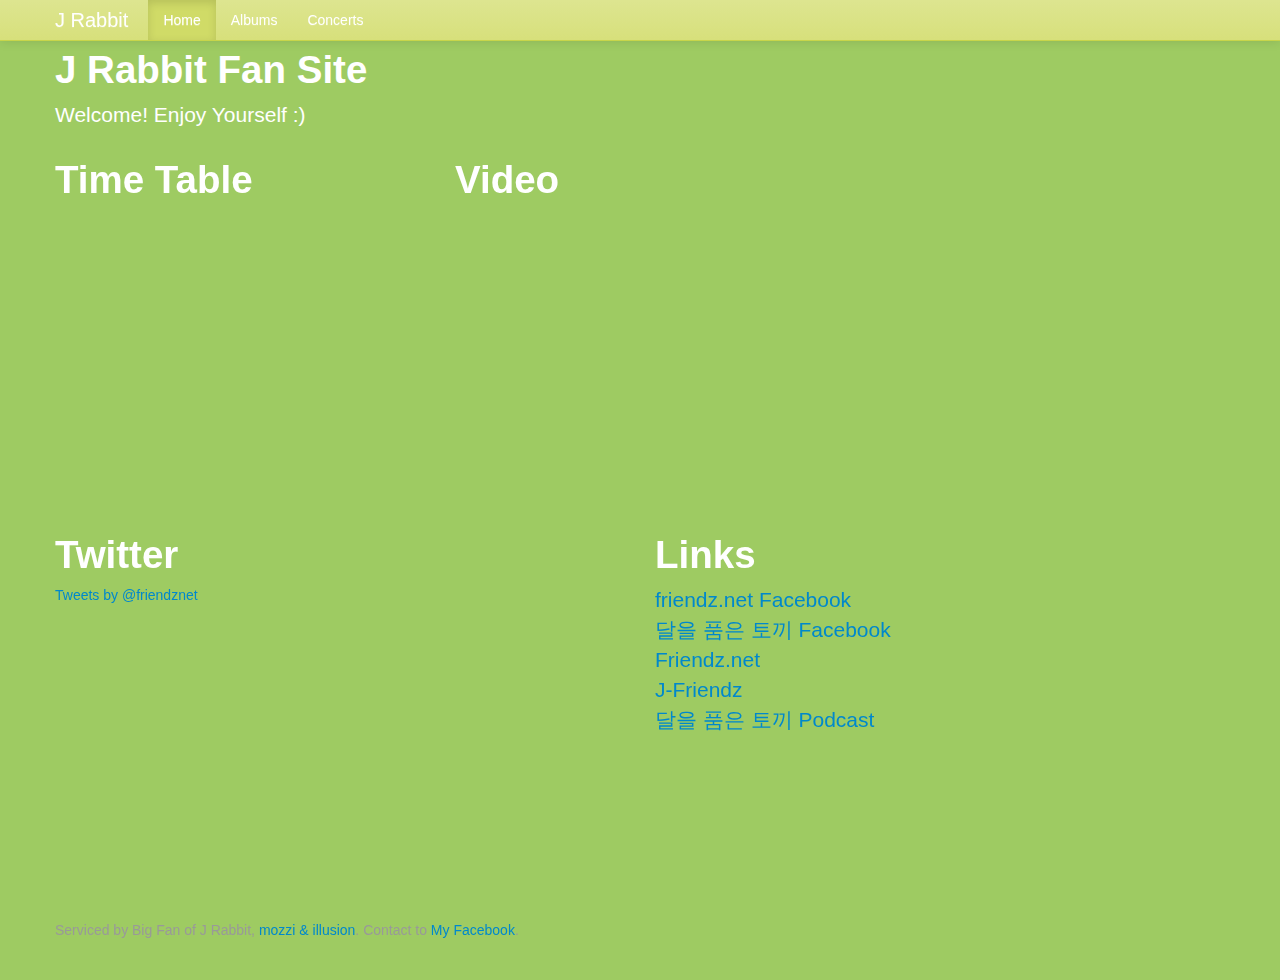
==== commit fcb3d0d9: "added google calendar section" ====
--- a/html/index.html
+++ b/html/index.html
@@ -69,9 +69,17 @@
             
             <div id="body" class="container">
                 <div class="row">
-                    <div class="span4" id="home">
-                        <h1>J Rabbit</h1>
-                        <p class="lead">Unofficial Fansite</p>
+                    <div class="span12" id="home">
+                        <h1>J Rabbit Fan Site</h1>
+                        <p class="lead">Welcome! Enjoy Yourself :)</p>
+                    </div>
+                </div>
+                <div class="row">
+                    <div class="span4" id="timetable">
+                        <h1>Time Table</h1>
+                        <iframe class="span4"
+                        src="https://www.google.com/calendar/embed?showTitle=0&amp;showPrint=0&amp;showTabs=0&amp;showCalendars=0&amp;showTz=0&amp;mode=AGENDA&amp;height=600&amp;wkst=1&amp;hl=ko&amp;bgcolor=%23ffffff&amp;src=106lhe81psllti5dq7oft0a6rs%40group.calendar.google.com&amp;color=%232F6309&amp;ctz=Asia%2FSeoul"
+                        style=" border-width:0 " width="800" height="315" frameborder="0" scrolling="no"></iframe>
                     </div>
                     <div class="span8" id="video">
                         <h1>Video</h1>
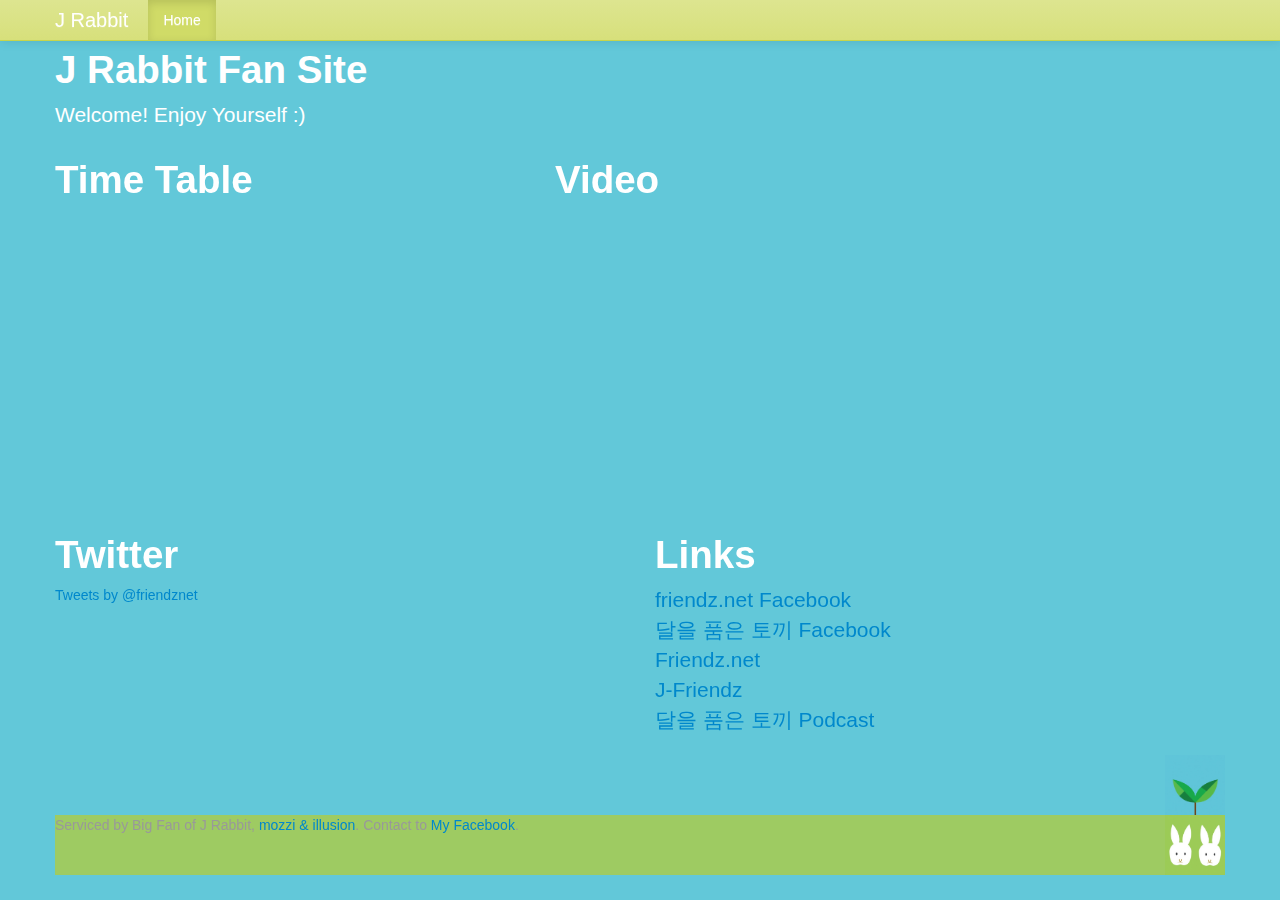
==== commit d526e777: "1. added imgs at footer 2. changed layout for video" ====
--- a/html/index.html
+++ b/html/index.html
@@ -59,8 +59,8 @@
                         <div class="nav-collapse collapse" id="main-menu">
                             <ul class="nav">
                                 <li class="active"><a href="#home">Home</a></li>
-                                <li><a href="#albums">Albums</a></li>
-                                <li><a href="#Concerts">Concerts</a></li>
+                                <!--<li><a href="#albums">Albums</a></li>-->
+                                <!--<li><a href="#Concerts">Concerts</a></li>-->
                             </ul>
                         </div> <!-- collapse -->
                     </div>
@@ -81,7 +81,7 @@
                         src="https://www.google.com/calendar/embed?showTitle=0&amp;showPrint=0&amp;showTabs=0&amp;showCalendars=0&amp;showTz=0&amp;mode=AGENDA&amp;height=600&amp;wkst=1&amp;hl=ko&amp;bgcolor=%23ffffff&amp;src=106lhe81psllti5dq7oft0a6rs%40group.calendar.google.com&amp;color=%232F6309&amp;ctz=Asia%2FSeoul"
                         style=" border-width:0 " width="800" height="315" frameborder="0" scrolling="no"></iframe>
                     </div>
-                    <div class="span8" id="video">
+                    <div class="offset1 span7" id="video">
                         <h1>Video</h1>
                         <iframe class="span7" width="560" height="315" 
                         src="http://www.youtube.com/embed/ztHHcWeeMzg?list=PLkQ3EnKC34QrRvHjwhLwLuEMKMorzMf-U"
@@ -117,21 +117,25 @@
                         </p>
                     </div> <!-- Links -->
                 </div>
+                
+                <div class="row">
+                    <img id="leafimg" class="pull-right" src="../img/jrabbit_laughaway_leaf.png" />
+                </div>
             </div>
-        </div>
 
-        <div id="footer">
-            <div class="container">
+            <div id="footer" class="container">
                 <p class="muted credit">
                 Serviced by Big Fan of J Rabbit, 
                 <a href="http://mozzillu.blogspot.kr">mozzi & illusion</a>. 
                 Contact to 
                 <a href="http://www.facebook.com/illusion710">My Facebook</a>.
+                <img id="footerimg" class="pull-right" src="../img/jrabbit_laughaway_big.png" />
                 </p>
-            </div>
+            </div> <!-- footer -->
+
         </div>
- 
-        <!-- Le javascript -->
+
+                <!-- Le javascript -->
         <!-- Placed at the end of the document so the pages load faster -->
         <script src="../js/jquery-1.9.1.js"></script>
         <script src="../js/bootstrap.js"></script>
--- a/css/jrabbit.css
+++ b/css/jrabbit.css
@@ -14,6 +14,16 @@
 }
 
 #footer {
-    height: 60px;
-    padding-top: 20px;
+    background-color: #9ECB62;
 }
+
+#footerimg {
+    padding-top: 0px;
+    height: 60px; 
+    width: 60px; 
+}
+
+#leafimg {
+    height: 60px; 
+    width: 60px; 
+}
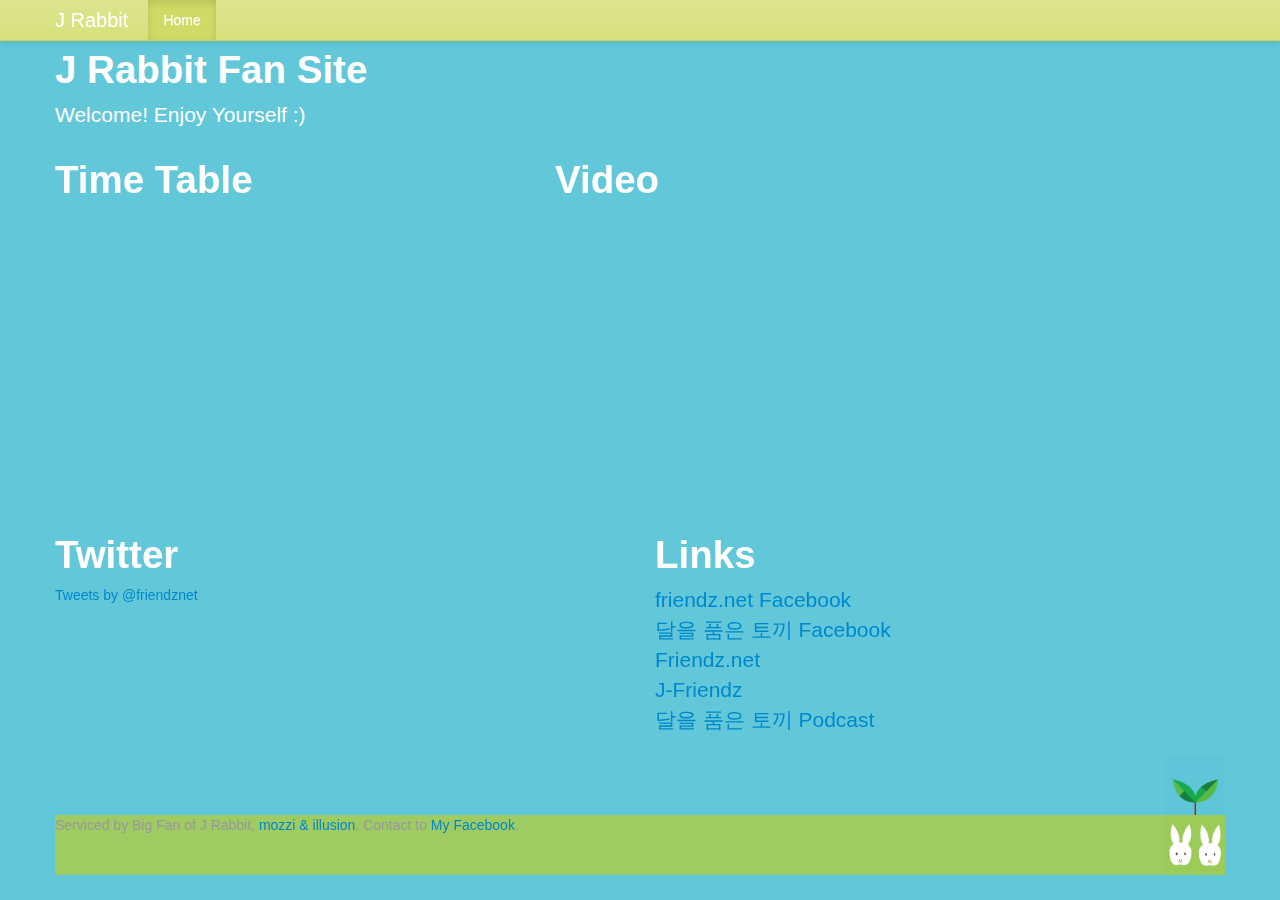
==== commit b0f3b768: "fixed weird calendar viewing bug on iphone" ====
--- a/html/index.html
+++ b/html/index.html
@@ -75,11 +75,11 @@
                     </div>
                 </div>
                 <div class="row">
-                    <div class="span4" id="timetable">
+                    <div class="span4">
                         <h1>Time Table</h1>
-                        <iframe class="span4"
+                        <iframe id="timetable" class="span4"
                         src="https://www.google.com/calendar/embed?showTitle=0&amp;showPrint=0&amp;showTabs=0&amp;showCalendars=0&amp;showTz=0&amp;mode=AGENDA&amp;height=600&amp;wkst=1&amp;hl=ko&amp;bgcolor=%23ffffff&amp;src=106lhe81psllti5dq7oft0a6rs%40group.calendar.google.com&amp;color=%232F6309&amp;ctz=Asia%2FSeoul"
-                        style=" border-width:0 " width="800" height="315" frameborder="0" scrolling="no"></iframe>
+                        style=" border-width:0 " height="315" frameborder="0" scrolling="no"></iframe>
                     </div>
                     <div class="offset1 span7" id="video">
                         <h1>Video</h1>
--- a/css/jrabbit.css
+++ b/css/jrabbit.css
@@ -27,3 +27,9 @@
     height: 60px; 
     width: 60px; 
 }
+
+@media (max-width:400px) {
+    #timetable {
+        width: 280px;
+    }
+}
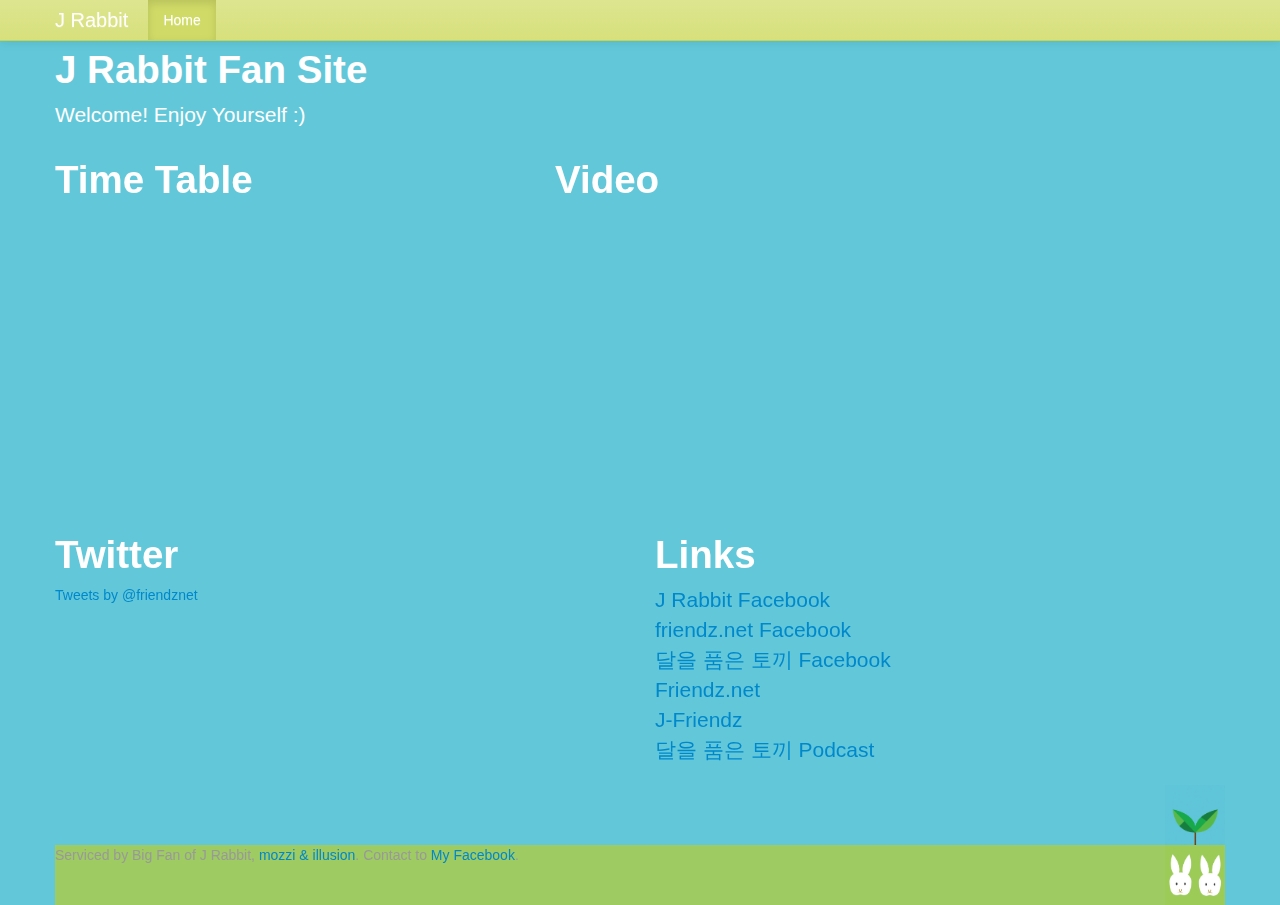
==== commit 3c6c77cd: "Added J Rabbit facebook" ====
--- a/html/index.html
+++ b/html/index.html
@@ -109,6 +109,7 @@
                     <div class="span6" id="links">
                         <h1>Links</h1>
                         <p class="lead">
+                            <a href="https://www.facebook.com/jrabbits">J Rabbit Facebook</a><br />
                             <a href="https://www.facebook.com/www.friendz.net">friendz.net Facebook</a><br />
                             <a href="https://www.facebook.com/dalpum">달을 품은 토끼 Facebook</a><br />
                             <a href=http://www.friendz.net>Friendz.net</a><br />
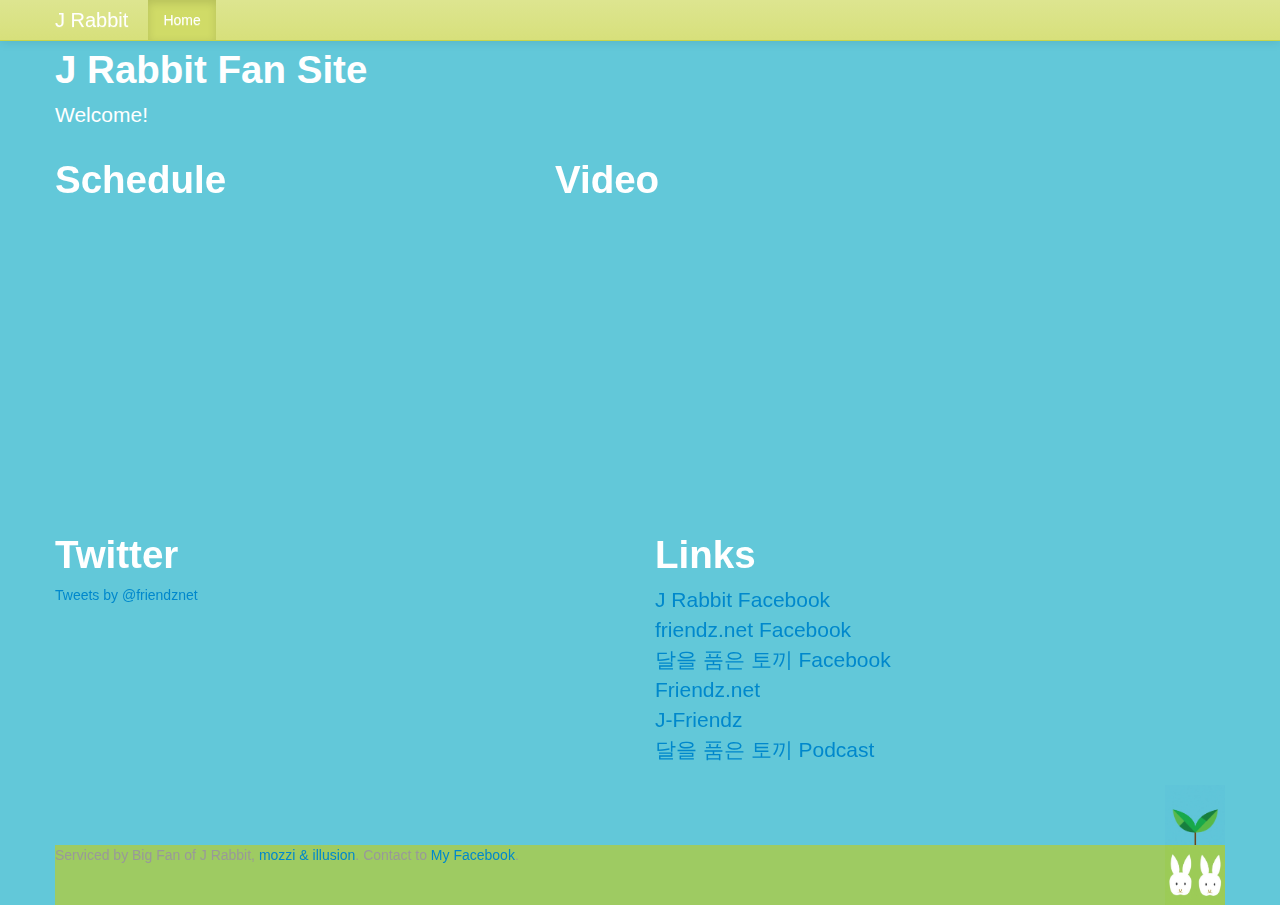
==== commit 4eac713a: "added google analytics" ====
--- a/html/index.html
+++ b/html/index.html
@@ -42,6 +42,15 @@
         <link rel="apple-touch-icon-precomposed"
         href="../assets/ico/apple-touch-icon-57-precomposed.png">
         -->
+        <script>
+            (function(i,s,o,g,r,a,m){i['GoogleAnalyticsObject']=r;i[r]=i[r]||function(){
+            (i[r].q=i[r].q||[]).push(arguments)},i[r].l=1*new Date();a=s.createElement(o),
+            m=s.getElementsByTagName(o)[0];a.async=1;a.src=g;m.parentNode.insertBefore(a,m)
+            })(window,document,'script','//www.google-analytics.com/analytics.js','ga');
+            
+            ga('create', 'UA-40361704-1', 'jrabbitwith.me');
+            ga('send', 'pageview');
+        </script>
     </head>
     <body class="preview" id="home">
         <div id ="wrap">
@@ -71,12 +80,12 @@
                 <div class="row">
                     <div class="span12" id="home">
                         <h1>J Rabbit Fan Site</h1>
-                        <p class="lead">Welcome! Enjoy Yourself :)</p>
+                        <p class="lead">Welcome!</p>
                     </div>
                 </div>
                 <div class="row">
                     <div class="span4">
-                        <h1>Time Table</h1>
+                        <h1>Schedule</h1>
                         <iframe id="timetable" class="span4"
                         src="https://www.google.com/calendar/embed?showTitle=0&amp;showPrint=0&amp;showTabs=0&amp;showCalendars=0&amp;showTz=0&amp;mode=AGENDA&amp;height=600&amp;wkst=1&amp;hl=ko&amp;bgcolor=%23ffffff&amp;src=106lhe81psllti5dq7oft0a6rs%40group.calendar.google.com&amp;color=%232F6309&amp;ctz=Asia%2FSeoul"
                         style=" border-width:0 " height="315" frameborder="0" scrolling="no"></iframe>
